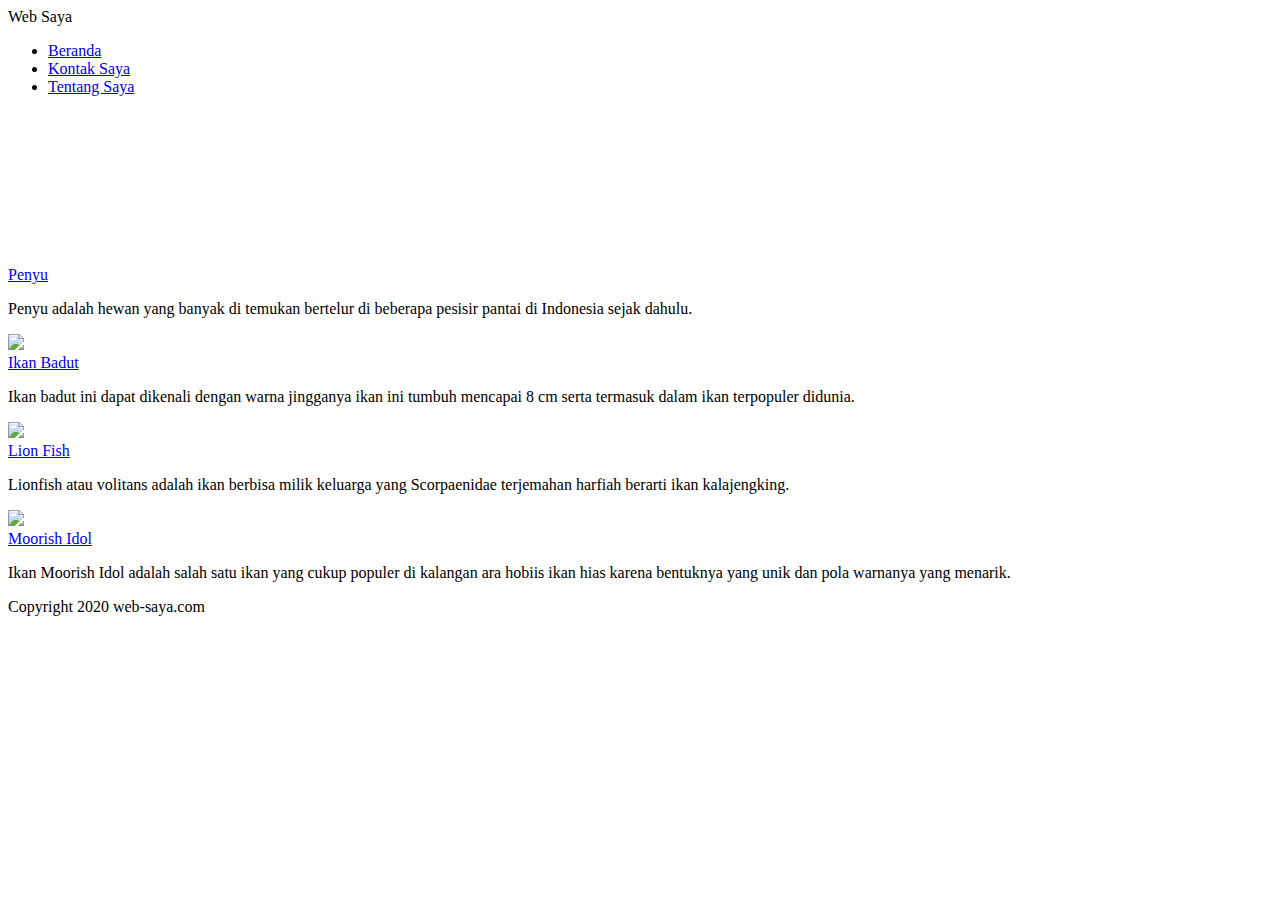
==== index.html @ a2aeb935 "Add files via upload" ====
<!DOCTYPE html>
<html>
<head>
    <title>Beranda</title>
    <link rel="stylesheet" type="text/css" href="style.css">
    <meta name="viewport" content="width=device-width, initial-scale=1.0">
    <meta http-equiv="X-UA-Compatible" content="ie=edge">
</head>
<body>
    <div class="container">
       <header>
           <div class="logo">
               Web Saya
           </div>
       </header>
       <nav>
            <ul>
                <li><a href="index.html">Beranda</a></li>
                <li><a href="kontak-saya.html">Kontak Saya</a></li>
                <li><a href="tentang-saya.html">Tentang Saya</a></li>
            </ul>
        </nav>
       <article>
           <div class="konten">
            <a href="penyu.html"><video src="he.mp4" ></a>
            <div class="judul">
                <a href="penyu.html">Penyu</a>
            </div>
           <p>Penyu adalah hewan yang banyak di temukan bertelur di beberapa pesisir pantai di Indonesia sejak dahulu.</p>
           </div>
           <div class="konten">
            <a href="ikan-badut.html"><img src="badut.jpeg" ></a>
            <div class="judul">
                <a href="ikan-badut.html">Ikan Badut</a>
            </div>
        
           <p>Ikan badut ini dapat dikenali dengan warna jingganya ikan ini tumbuh mencapai 8 cm serta termasuk dalam ikan terpopuler didunia. </p>
           </div>
           <div class="konten">
            <a href="lion-fish.html"><img src="ikan.jpeg" ></a>
            <div class="judul">
                <a href="lion-fish.html">Lion Fish</a>
            </div>
           <p>Lionfish atau volitans adalah ikan berbisa milik keluarga yang Scorpaenidae terjemahan harfiah berarti ikan kalajengking.</p>
           </div>
           <div class="konten">
            <a href="moorish-idol.html"><img src="th.jpeg" ></a>
            <div class="judul">
                <a href="moorish-idol.html">Moorish Idol</a>
            </div>
           <p>Ikan Moorish Idol adalah salah satu ikan yang cukup populer di kalangan ara hobiis ikan hias karena bentuknya yang unik dan pola warnanya yang menarik.</p>
           </div>
      </article>
  
       <footer>
            Copyright 2020 web-saya.com
       </footer>
    </div>
</body>
</html>
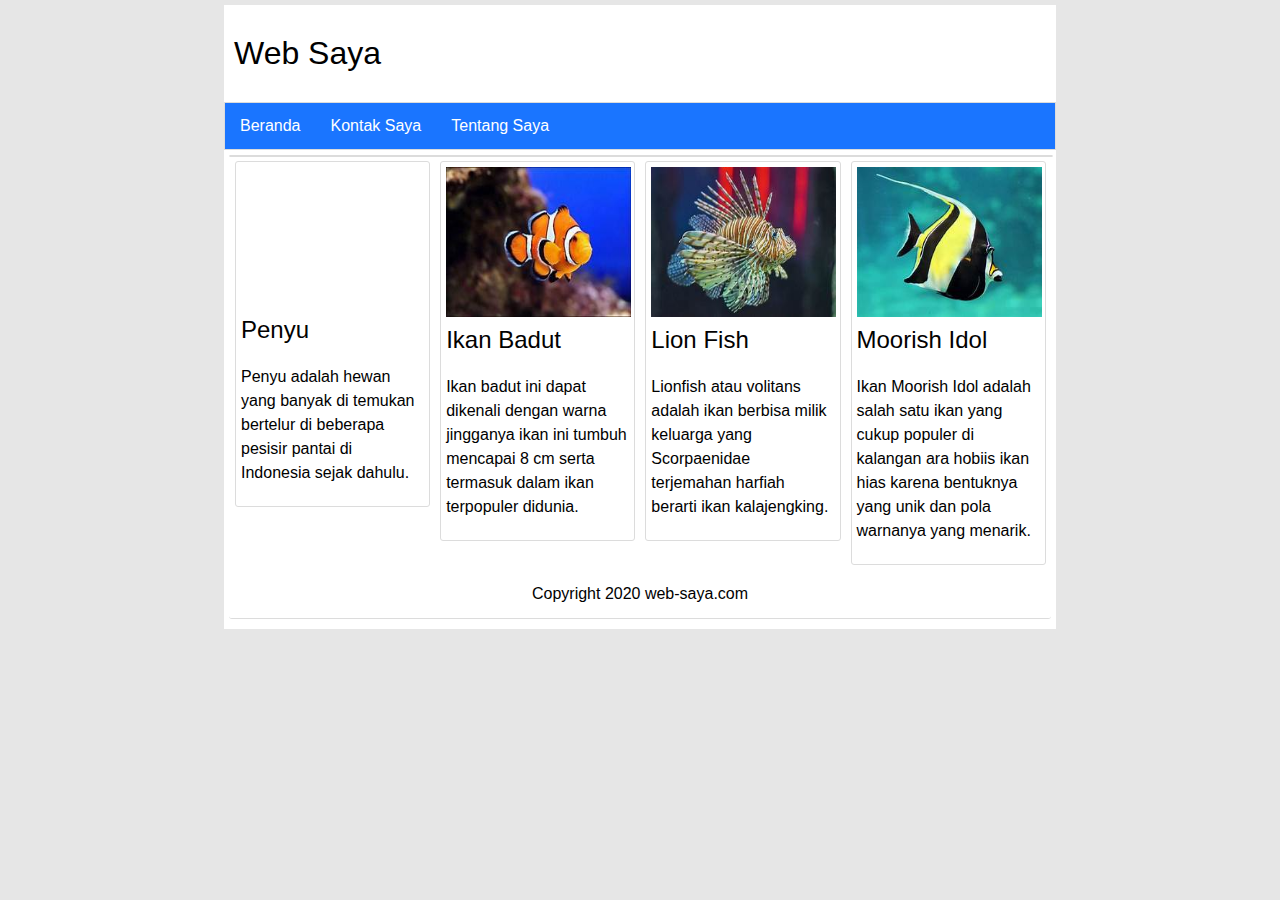
==== commit cfe76665: "Add files via upload" ====
--- a/index.html
+++ b/index.html
@@ -22,7 +22,7 @@
         </nav>
        <article>
            <div class="konten">
-            <a href="penyu.html"><video src="he.mp4" ></a>
+            <a href="penyu.html"><video src="penyu.jpeg" ></a>
             <div class="judul">
                 <a href="penyu.html">Penyu</a>
             </div>
--- a/style.css
+++ b/style.css
@@ -0,0 +1,113 @@
+body{
+    font-family: Arial, Helvetica, sans-serif;
+    background: #e6e6e6;
+    padding: 0;
+    margin:0;
+    
+}
+.container{
+    width: 65%;
+    height: auto;
+    background: white;
+    margin:auto;
+    margin-top: 5px;
+    padding-bottom: 5px;
+}
+.logo {
+    font-size: xx-large;
+    padding: 30px 0 30px 10px;
+}
+nav ul {
+    list-style-type: none;
+    margin: 0;
+    padding: 0;
+    overflow: hidden;
+    background-color: #1a75ff;
+    border: 1px solid gainsboro;
+}
+nav li {
+    float: left;
+}
+
+nav li a{
+    display: inline-block;
+    color:#ffffff;
+    text-align: center;
+    padding: 14px 15px;
+    text-decoration: none;
+}
+nav li a:hover {
+    opacity:0.9;
+    background-color: #3385ff;
+}
+article {
+    width: 98.8%;
+    height: auto;
+    border-radius: 3px;
+    margin: 5px 5px 5px 5px;
+    border: 1px solid gainsboro;
+    clear: both;
+}
+article p {
+    padding: 5px 6px 5px 5px;
+    line-height: 1.5;  
+}
+article .konten {
+    width: 23.5%;
+    height: auto;
+    margin: 5px 5px 5px 5px;
+    border-radius: 3px;
+    border: 1px solid gainsboro;
+    float: left;
+}
+article .isi {
+    width: 98.5%;
+    height: auto;
+    margin: 5px 5px 5px 5px;
+    border-radius: 3px;
+    border: 1px solid gainsboro;
+    float: left;
+}
+article .isi .judul {
+    font-size: xx-large;
+    margin-bottom: 10px;
+    margin-left: 10px;
+    margin-top: 10px;
+}
+article .isi p {
+    margin-top: 0;
+}
+article .isi img {
+    float: left;
+    margin: 5px 5px 5px 5px;
+}
+article .konten img {
+    width: 95.8%;
+    height: 150px;
+    margin: 5px 5px 5px 5px;
+
+}
+article .konten:hover {
+    opacity:0.9;
+
+}
+article .konten .judul a {
+    margin-left: 5px;
+    text-decoration: none;
+    font-size:x-large;
+    color:#020101;
+}
+article .konten a:hover {
+    opacity:0.9;
+}
+footer {
+    clear: both;
+    width: 98.8%;
+    height: auto;
+    text-align: center;
+    margin: 5px 5px 5px 5px;
+    border-radius: 3px;
+    border-bottom: 1px solid gainsboro;
+    padding-top: 15px;
+    padding-bottom: 15px;  
+}
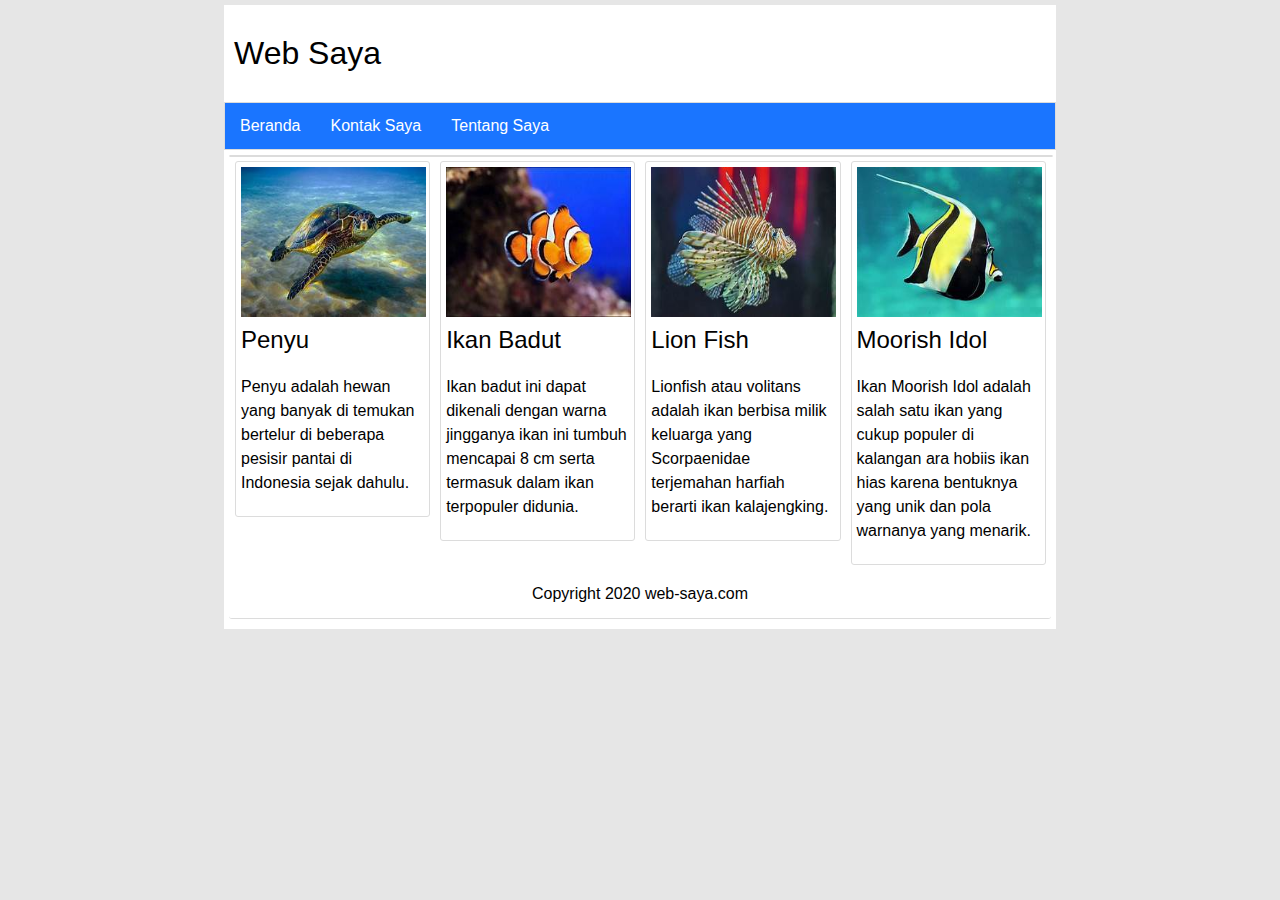
==== commit 0814638b: "Add files via upload" ====
--- a/index.html
+++ b/index.html
@@ -22,7 +22,7 @@
         </nav>
        <article>
            <div class="konten">
-            <a href="penyu.html"><video src="penyu.jpeg" ></a>
+            <a href="penyu.html"><img src="penyu.jpeg" ></a>
             <div class="judul">
                 <a href="penyu.html">Penyu</a>
             </div>
